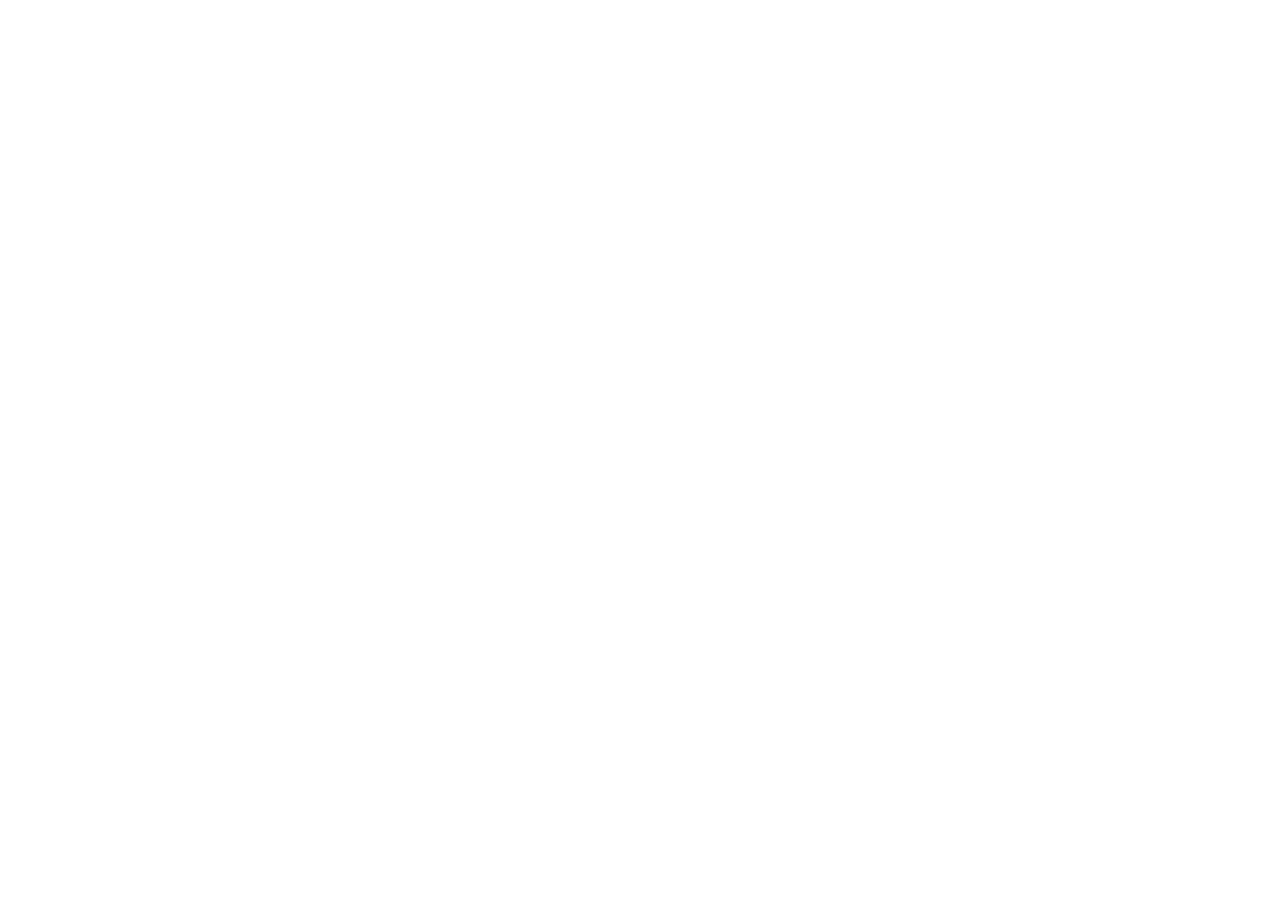
==== doc/usecase.html @ 66df56c4 "Merge pull request #1 from FlorentGallou-Dev/dev" ====
<!--[if IE]><meta http-equiv="X-UA-Compatible" content="IE=5,IE=9" ><![endif]-->
<!DOCTYPE html>
<html>
<head>
<title>usecase</title>
<meta charset="utf-8"/>
</head>
<body><div class="mxgraph" style="max-width:100%;border:1px solid transparent;" data-mxgraph="{&quot;highlight&quot;:&quot;#0000ff&quot;,&quot;nav&quot;:true,&quot;resize&quot;:true,&quot;toolbar&quot;:&quot;zoom layers lightbox&quot;,&quot;edit&quot;:&quot;_blank&quot;,&quot;xml&quot;:&quot;&lt;mxfile host=\&quot;app.diagrams.net\&quot; modified=\&quot;2021-04-13T06:46:29.551Z\&quot; agent=\&quot;5.0 (Windows NT 10.0; Win64; x64) AppleWebKit/537.36 (KHTML, like Gecko) Chrome/89.0.4389.114 Safari/537.36\&quot; etag=\&quot;SxOIZAuCM8OO6y2WJtmL\&quot; version=\&quot;14.5.8\&quot; type=\&quot;google\&quot;&gt;&lt;diagram id=\&quot;ATBzskKMskwfq4xBUwJH\&quot; name=\&quot;Page-1\&quot;&gt;[base64]/RPCK6+4s2mIKwEsOgtD7EGXrCsmMB2ACSWE5d+CdIL8DL0Cl3zc3Z6ru4lRFLIuA24fbYKnP0Z+/AWvb++/TZ7M7+8cMTe2KR4Yufz5RZNQ5pEVCaE/La0fKUlCF2W/avBW2eczIRE3mtz4GzG2EWTChBFu8ljgi6soxewpG/7eEa2flSu3qfjlbWNTNEJGN5VBWfNn9Vo5bNsqxskoCeBiktAFOgBN4W2QrhA70E94eIZb5QaCg3tEAsTnwztQ5EOGn+t+BYV7rnb9Sgb5F0HiCwgdXgk9lVBbK0LF7z5DPxF3wpysVKbZ97kmZnSuPczQLIJbMNZcl+tkwTjKhXKJ04z0/Yg+I8pQehCD4qojhGRTCH/eXFckU5i8iloWtt5BsyTQngmmKF8nGAoTCb56DByBsA/EjBpgpi0jZlotkIHXgmx8FY4jgnBUOEZ6CYdxZfRURm+0YtSWVG3h4z8Jotw4J5yKULmsWY5uujbSfyloYLZbG86B2eNis549zGdTAn/9fRx/[base64]/JIME9iJWJmjzqK2fC1xAxcCwz7HallW9AeAJoVjeSdAnb502eLfCzRHXswyr56KIWcRY5YhCjmM+EJwc76tTBZx+NkW5IW1PeVF48bcVO01SUBtj5xY3SLG/NcC0dBxIVV5oppV8LGxctlngtnKFxm7AwN7WJHbWnqLAl0/0tCewLdrNU6zeO4106glZ5V651AFz5wPH/QTAjlcvsShzgrD4A7pflzMw9wuhYDXi9/VrqB1Dt/trpuIIGll//LG0iS4Itc/E2rETBD1Ys/MCUgdV8wzpc4d91w9r5ebId+oBRuKh2iLGmI9+ceI7s997jr2N8Szlm6Uz6DfhMUeTMctlSBLiGYm9UjDYLZksDV7UitqYBDoPpI7Y1kDC89Utt/UtZBEPOa7xkShkOzbIkCGOKAT6Cfl3okp2/BtHvpWfkLKhfzlnOP/tz1nbX8XQVV/jy6FGY0UKjOjJ7r3aFDs9RaoaQ3hroejv2HQvFm+aedPNUs//sEpv8A&lt;/diagram&gt;&lt;/mxfile&gt;&quot;}"></div>
<script type="text/javascript" src="https://viewer.diagrams.net/js/viewer-static.min.js"></script>
</body>
</html>
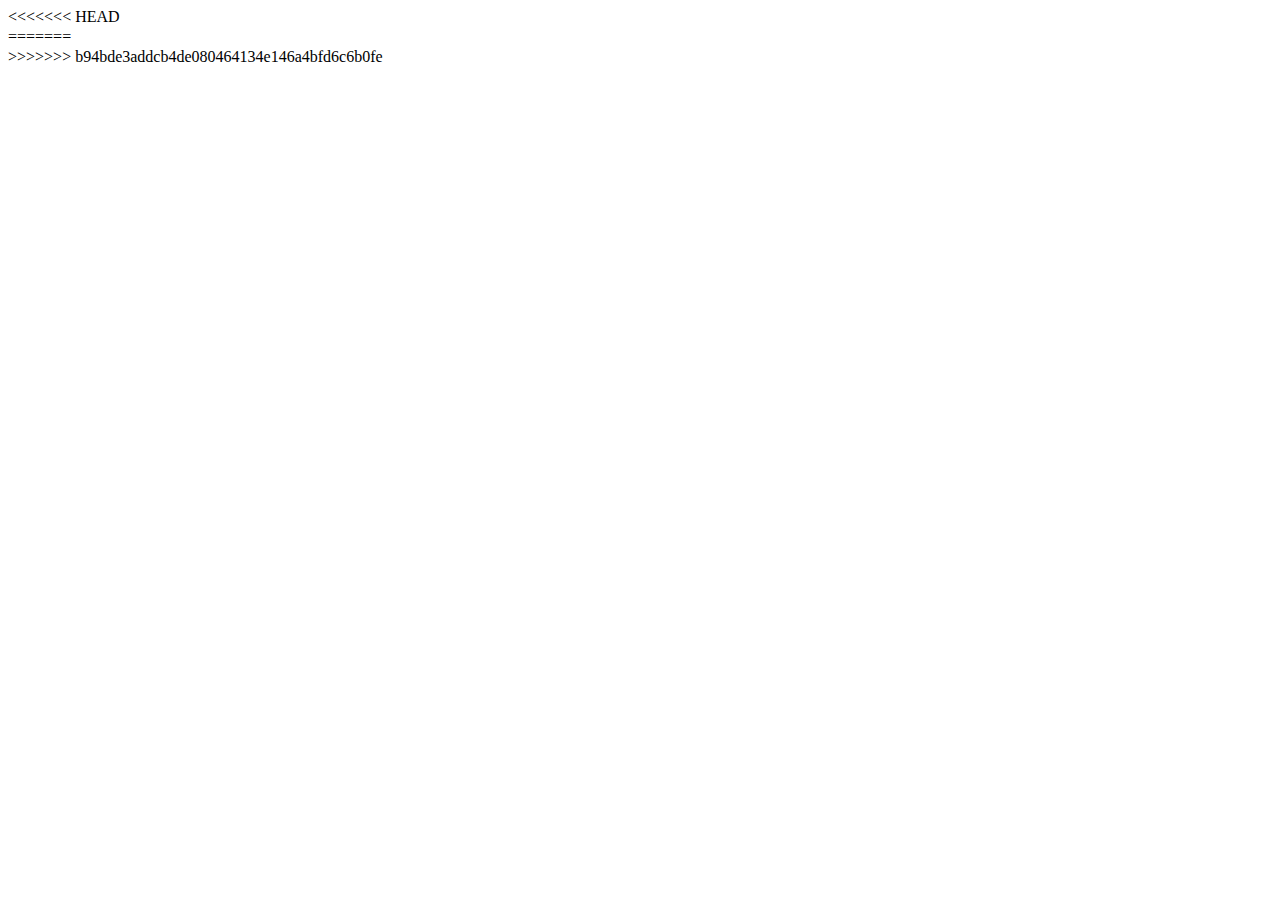
==== commit 0182e703: "JS creating/injecting cards html functions" ====
--- a/doc/usecase.html
+++ b/doc/usecase.html
@@ -5,7 +5,11 @@
 <title>usecase</title>
 <meta charset="utf-8"/>
 </head>
+<<<<<<< HEAD
 <body><div class="mxgraph" style="max-width:100%;border:1px solid transparent;" data-mxgraph="{&quot;highlight&quot;:&quot;#0000ff&quot;,&quot;nav&quot;:true,&quot;resize&quot;:true,&quot;toolbar&quot;:&quot;zoom layers lightbox&quot;,&quot;edit&quot;:&quot;_blank&quot;,&quot;xml&quot;:&quot;&lt;mxfile host=\&quot;app.diagrams.net\&quot; modified=\&quot;2021-04-13T06:46:29.551Z\&quot; agent=\&quot;5.0 (Windows NT 10.0; Win64; x64) AppleWebKit/537.36 (KHTML, like Gecko) Chrome/89.0.4389.114 Safari/537.36\&quot; etag=\&quot;SxOIZAuCM8OO6y2WJtmL\&quot; version=\&quot;14.5.8\&quot; type=\&quot;google\&quot;&gt;&lt;diagram id=\&quot;ATBzskKMskwfq4xBUwJH\&quot; name=\&quot;Page-1\&quot;&gt;[base64]/RPCK6+4s2mIKwEsOgtD7EGXrCsmMB2ACSWE5d+CdIL8DL0Cl3zc3Z6ru4lRFLIuA24fbYKnP0Z+/AWvb++/TZ7M7+8cMTe2KR4Yufz5RZNQ5pEVCaE/La0fKUlCF2W/avBW2eczIRE3mtz4GzG2EWTChBFu8ljgi6soxewpG/7eEa2flSu3qfjlbWNTNEJGN5VBWfNn9Vo5bNsqxskoCeBiktAFOgBN4W2QrhA70E94eIZb5QaCg3tEAsTnwztQ5EOGn+t+BYV7rnb9Sgb5F0HiCwgdXgk9lVBbK0LF7z5DPxF3wpysVKbZ97kmZnSuPczQLIJbMNZcl+tkwTjKhXKJ04z0/Yg+I8pQehCD4qojhGRTCH/eXFckU5i8iloWtt5BsyTQngmmKF8nGAoTCb56DByBsA/EjBpgpi0jZlotkIHXgmx8FY4jgnBUOEZ6CYdxZfRURm+0YtSWVG3h4z8Jotw4J5yKULmsWY5uujbSfyloYLZbG86B2eNis549zGdTAn/9fRx/[base64]/JIME9iJWJmjzqK2fC1xAxcCwz7HallW9AeAJoVjeSdAnb502eLfCzRHXswyr56KIWcRY5YhCjmM+EJwc76tTBZx+NkW5IW1PeVF48bcVO01SUBtj5xY3SLG/NcC0dBxIVV5oppV8LGxctlngtnKFxm7AwN7WJHbWnqLAl0/0tCewLdrNU6zeO4106glZ5V651AFz5wPH/QTAjlcvsShzgrD4A7pflzMw9wuhYDXi9/VrqB1Dt/trpuIIGll//LG0iS4Itc/E2rETBD1Ys/MCUgdV8wzpc4d91w9r5ebId+oBRuKh2iLGmI9+ceI7s997jr2N8Szlm6Uz6DfhMUeTMctlSBLiGYm9UjDYLZksDV7UitqYBDoPpI7Y1kDC89Utt/UtZBEPOa7xkShkOzbIkCGOKAT6Cfl3okp2/BtHvpWfkLKhfzlnOP/tz1nbX8XQVV/jy6FGY0UKjOjJ7r3aFDs9RaoaQ3hroejv2HQvFm+aedPNUs//sEpv8A&lt;/diagram&gt;&lt;/mxfile&gt;&quot;}"></div>
+=======
+<body><div class="mxgraph" style="max-width:100%;border:1px solid transparent;" data-mxgraph="{&quot;highlight&quot;:&quot;#0000ff&quot;,&quot;nav&quot;:true,&quot;resize&quot;:true,&quot;toolbar&quot;:&quot;zoom layers lightbox&quot;,&quot;edit&quot;:&quot;_blank&quot;,&quot;xml&quot;:&quot;&lt;mxfile host=\&quot;app.diagrams.net\&quot; modified=\&quot;2021-04-12T14:47:46.090Z\&quot; agent=\&quot;5.0 (Windows NT 10.0; Win64; x64) AppleWebKit/537.36 (KHTML, like Gecko) Chrome/89.0.4389.114 Safari/537.36\&quot; etag=\&quot;vSHF730n5vDQtx4V-lcQ\&quot; version=\&quot;14.5.3\&quot; type=\&quot;google\&quot;&gt;&lt;diagram id=\&quot;ATBzskKMskwfq4xBUwJH\&quot; name=\&quot;Page-1\&quot;&gt;7Vpdb5swFP01PG4CG0ry2CVp97Bp1aqt7aMbnOAJMDMmIfv1M8F854M2pCZSpEjBFxvse+49PrbR4MRP7hkK3e/UwZ4GdCfR4FQDwDAB0NKf7mwyi30jDUtGHFmpNDySf1gadWmNiYOjWkVOqcdJWDfOaRDgOa/ZEGN0Xa+2oF79rSFa4pbhcY68tvWJONzNrCNLL+1fMVm6+ZsNXd7xUV5ZGiIXOXRdMcGZBieMUp5d+ckEe6nzcr9k7e723C06xnDAuzSY/[base64]/bPsgbWJJIJMvnnLeuUKY0uRW2zG29Ow20nLaihOFsnuA4iFvuq+fAERf24TG95jDDbHvMADtcBs/[base64]/MQRg00n+agFd+SiML10cYIEisJjIWZE9EQIgsL6kJvA8TzZnhhI6PtSuHYjb/KTBHUiwBxO3ujd8sZQNnHkyAx74zTvZSVtHLJYZFo4HfRl5o41HlzuqP2e4HQBfTzg7c4onSigQWPDxLQ+WEAr3QRWKKA7x8BxsTDuP1hOy8/2aciCBCTdHoB3SvVzUweYOz4h+GD9rHQBeWH6GXRdQEKgNP7bC0gak4uc/A2jkTBQ9eQPlW4Nv2vCUCicuy44TxXO26a3jKFNpUKYioZov/aw92iPu471gRSCZThlPehXoLQXw8GOXaBLSObm7tEAkhm0nDu0w7EmA1r6+c4PRLH8UjsL4PJ7dzj7Dw==&lt;/diagram&gt;&lt;/mxfile&gt;&quot;}"></div>
+>>>>>>> b94bde3addcb4de080464134e146a4bfd6c6b0fe
 <script type="text/javascript" src="https://viewer.diagrams.net/js/viewer-static.min.js"></script>
 </body>
 </html>